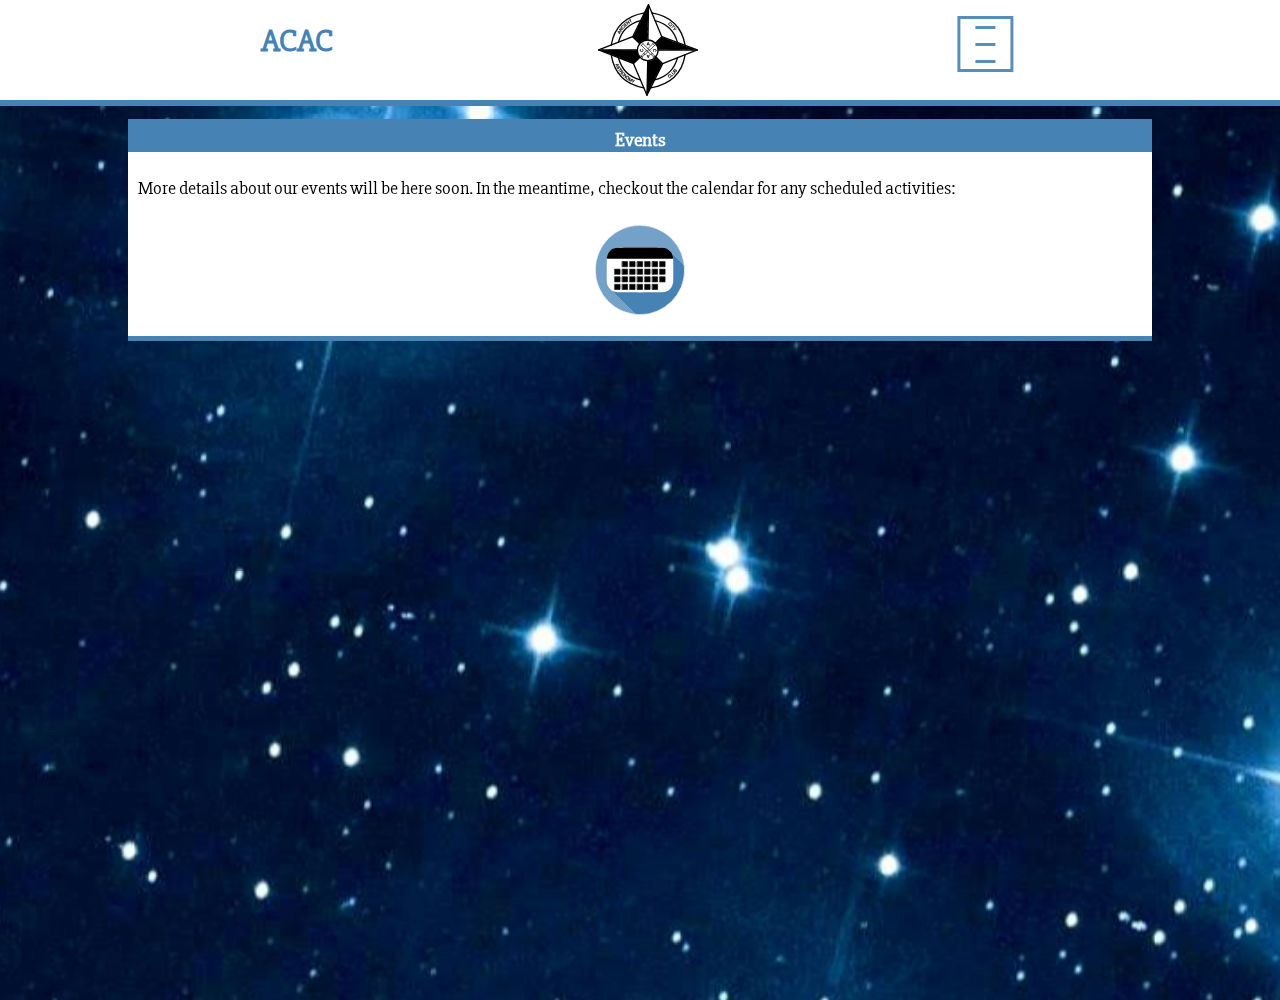
==== events.html @ 7bf5a368 "initial commit" ====
<!DOCTYPE html><html>
<head>
  <meta charset="UTF-8">
  <meta name="viewport" content="width=device-width" />
  <title>ACAC</title>
  <link rel="stylesheet" href="style.css" />
</head>
<body>
 <div class='header'>
  <h1>ACAC</h1>
  <img class='logo' src='./images/acaclogo.svg'/>
  <nav class='nav'>
   <ul class='nav-list'>
    <li class='menu-bar'></li>
    <li class='menu-bar'></li>
    <li class='menu-bar'></li>
   </ul>
   <div>
    <ul class='menu'>
     <li class='link'><a href='index.html'> Home </a></li>
     <li class='link'><a href='events.html'> Events </a></li>
     <li class='link'><a href='news.html'> Newsletter </a></li>
     <li class='link'><a href='photos.html'> Photos </a></li>
    </ul>
   </div>
  </nav>
 </div>

 <div class='wrapper'>
    <div class='parallax bg1'>
 <div class='container'>
  <div class='intro'>
    <h3> Events</h3>
   </div>
   <p> 
     More details about our events will be here soon. In the meantime,
     checkout the calendar for any scheduled activities: 
      </p>
      <a id='link-cal' href='calendar.html'>
          <img id='temp-cal' src='./images/calendar_icon.svg' />
        </a>
  </div>
</div>
  

  <script src="script.js"></script>
</body>
</html>
---- style.css ----
@import url('https://fonts.googleapis.com/css?family=Slabo+27px');

body {
 font-family: 'Slabo 27px';
 background: black;
 margin: 0;
 padding: 0;
 margin-top: 100px; 
}

.wrapper {
 height: 100vh;
 overflow-x: hidden;
 overflow-y: auto;
 perspective: 1px;
}
.container {
    position: relative;
    margin: 0 auto;
    height: 50%;
    width: 80%;
    margin-bottom: 50px;
    background: white;
    border-bottom: solid 5px steelblue;
   }
   .container > p {
    padding: 5px 10px 5px 10px;
    color: black;
    font-size: 18px;
    line-height: 1.5;
   }

.parallax:after {
 content: " ";
 position: absolute;
 top: 0;
 left:0;
 right: 0;
 bottom: 0;
 transform: translateZ(-1px) scale(2);
 z-index: -1;
 min-height: 200%;
}
.bg1:after {
  background-image: url('./images/stars.jpg');
  background-size: 100%;
  background-repeat: no-repeat;
  background-position: center;
}

.header {
 display: flex;
 position:fixed;
 top: 0;
 left: 0;
 right: 0;
 justify-content: space-around;
 background: white;
 border-bottom: solid steelblue 6px;
 padding-left: 10%;
 padding-right: 10%;
 z-index: 1;
}
.header > h1 {
 color: steelblue;
}

.nav-list {
 display: flex;
 flex-flow: column;
 justify-content: space-around;
 background: white;
 height: 50px;
 width: 50px;
 border: solid steelblue 3px;
 padding: 0px;
 list-style: none;
 opacity: 0.9;
 transform: translateX(-10%);
 z-index: 1;
}
.nav-list > li {
 height: 1px;
 width: 20px;
 margin: 3px;
 margin: 0 auto;
 border-bottom: solid 3px steelblue;
}

#club {
    height: auto;
    width: 70%;
    max-width: 600px;
    display: block;
   margin-left: auto;
   margin-right: auto;
}

/* animations */

.slide {
 transform: translateX(-100px);
 will-change: transition;
 transition: transform 0.5s ease;
}
.close {
 transform: rotate(90deg);
 will-change: transition;
 transition: transform 0.5s ease;
}
.topBar {
 transform: translateY(17px) rotate(45deg);
 will-change: transition;
 transition: transform 0.5s ease;
}
.middleBar {
 opacity: 0;
 transition: opacity 0.5s ease;
}
.lastBar {
 transform: translateY(-17px) rotate(-45deg);
 will-change: transition;
 transition: transform 0.5s ease;
}

.open {
 position: fixed;
 display: flex;
 flex-flow: column;
 justify-content: space-around;
 background: white;
 height: 50vh;
 width: 100vw;
 transform: translate(-100px, 0px);
 will-change: transition;
 transition: transform 0.5s ease;
 border: solid 3px steelblue;
 opacity: 0.9;
 z-index: 1;
}

/* end animations */

.link {
 list-style: none;
 color: steelblue;
 font-size: 20px;
}
    .link > a {
        text-decoration: none;
        color: steelblue;
    }
    .link > a:hover {
        text-decoration: underline;
    }

.menu {
 position: fixed;
 display: flex;
 flex-flow: column;
 justify-content: space-between;
 visibility: hidden;
}


.intro {
 background: steelblue;
}
.intro > h2 {
 text-align: center;
 color: white;
 padding-bottom: 5px;
}
.intro > h3 {
 padding-top: 10px;
 text-align: center;
 color: white;
}

#calendar {
   display: flex;
   justify-content: space-around;
   margin: 0 auto;
   background: steelblue;
   padding: 10px;
   max-width: 640px;
   z-index: -1;
}

.logo {
    height: 100px;
    width: 100px;
}

.icon {
    height: 25px;
    width: 25px;
    transform: translate(5px, 5px);
    padding: 0;
    margin: 0;
}
.icon:hover {
    opacity: .5;
}


/* Photos */
#gallery {
    height: 500px;
    display: grid;
    grid-template-columns: repeat(3, 1fr);
    justify-content: space-around;
}

    #photos {
        grid-column: 2;
        justify-self: center;
        height: auto;
        width: 100%;
        max-width: 300px;
        min-width: 200px;
    }

        #photo-ctrl {
            display: flex;
            justify-content: space-around;
            transform: translateY(-150px);
        }
/* end photos */

/* Newsletter */
.document {
    margin: 2%;
    display: flex;
    flex-flow: row;
    align-items: center;
    text-decoration: none;
}
.document > p {
    color: black;
    margin-left: 20px;
}
.document > p:hover{
    color: steelblue;
}
.doc-icon {
    height: 90px;
    width: 90px;
}

/* end newsletter */

/* events */
#link-cal {
    display: flex;
    justify-content: space-around;
    margin-bottom: 2%;
}
#temp-cal {
    height: 90px;
    width: 90px;
}
#temp-cal:hover {
    opacity: .5;
}

/* end events */
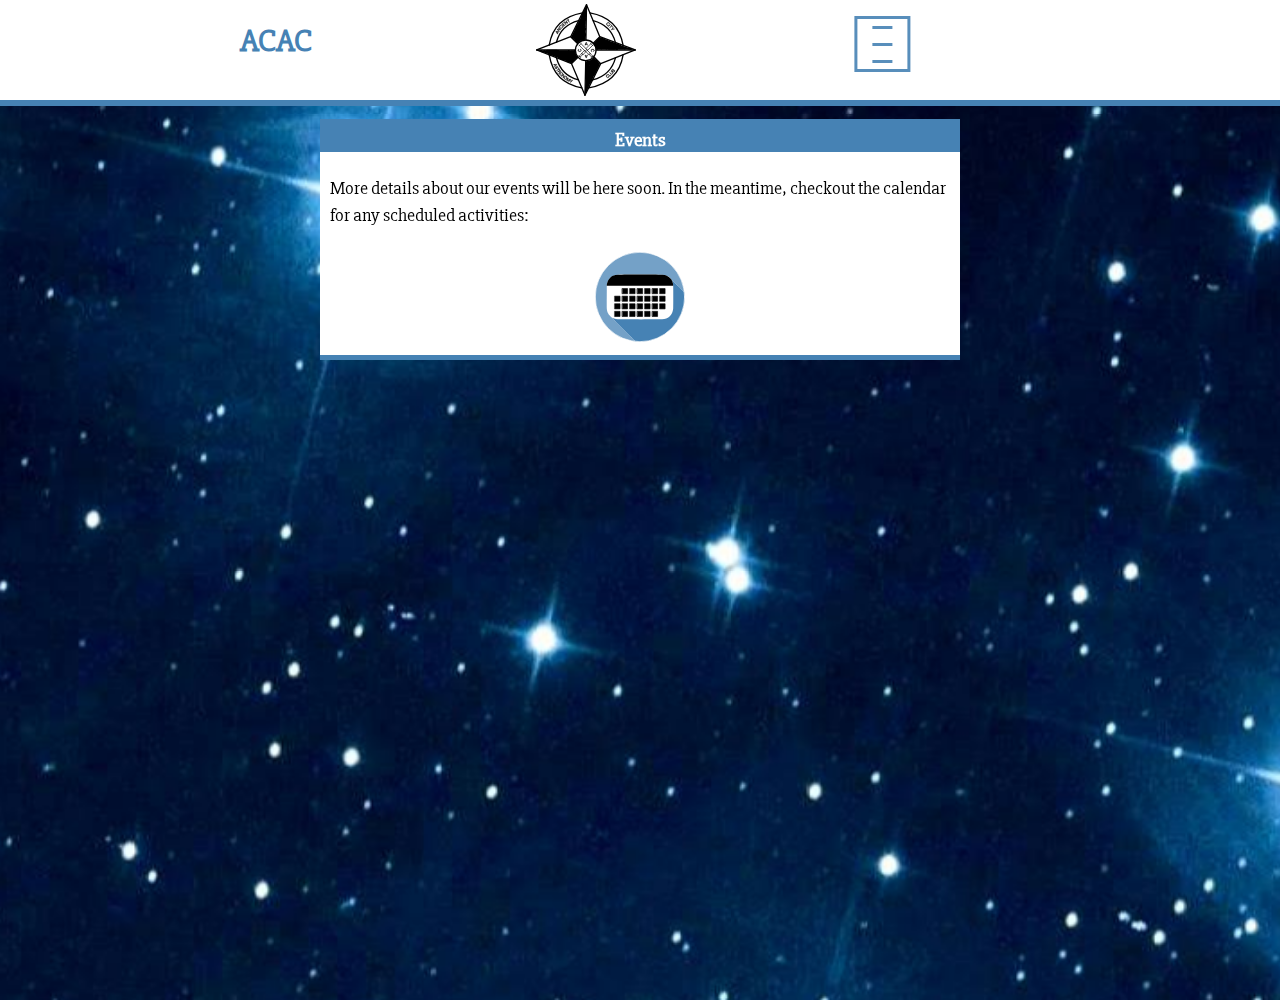
==== commit d0ed0d11: "group photo and style" ====
--- a/events.html
+++ b/events.html
@@ -7,6 +7,7 @@
 </head>
 <body>
  <div class='header'>
+    <div class='header-box'>
   <h1>ACAC</h1>
   <img class='logo' src='./images/acaclogo.svg'/>
   <nav class='nav'>
@@ -20,10 +21,12 @@
      <li class='link'><a href='index.html'> Home </a></li>
      <li class='link'><a href='events.html'> Events </a></li>
      <li class='link'><a href='news.html'> Newsletter </a></li>
+     <!-- <li class='link'><a href='members.html'> Members </a></li> -->
      <li class='link'><a href='photos.html'> Photos </a></li>
     </ul>
    </div>
   </nav>
+  </div>
  </div>
 
  <div class='wrapper'>
@@ -41,6 +44,7 @@
         </a>
   </div>
 </div>
+</div>
   
 
   <script src="script.js"></script>
--- a/style.css
+++ b/style.css
@@ -19,6 +19,7 @@
     margin: 0 auto;
     height: 50%;
     width: 80%;
+    max-width: 640px;
     margin-bottom: 50px;
     background: white;
     border-bottom: solid 5px steelblue;
@@ -48,21 +49,31 @@
   background-position: center;
 }
 
+
 .header {
- display: flex;
  position:fixed;
  top: 0;
  left: 0;
  right: 0;
- justify-content: space-around;
  background: white;
  border-bottom: solid steelblue 6px;
  padding-left: 10%;
  padding-right: 10%;
  z-index: 1;
 }
-.header > h1 {
- color: steelblue;
+.header-box {
+    display: flex;
+    flex-flow: row;
+    justify-content: space-around;
+    max-width: 900px;
+}
+.header-box h1 {
+    color: steelblue;
+}
+
+.footer {
+    height: 500px;
+    width: 100%;
 }
 
 .nav-list {
@@ -184,7 +195,8 @@
    background: steelblue;
    padding: 10px;
    max-width: 640px;
-   z-index: -1;
+   z-index: 1;
+   margin-bottom: 100px;
 }
 
 .logo {
@@ -205,27 +217,39 @@
 
 
 /* Photos */
+
+.gal {
+    min-height: 500px;
+}
 #gallery {
     height: 500px;
-    display: grid;
-    grid-template-columns: repeat(3, 1fr);
+    display: flex;
+    flex-flow: column;
     justify-content: space-around;
 }
 
     #photos {
-        grid-column: 2;
-        justify-self: center;
         height: auto;
         width: 100%;
         max-width: 300px;
         min-width: 200px;
+        align-self: center;
     }
 
         #photo-ctrl {
             display: flex;
+            flex-flow: row;
             justify-content: space-around;
-            transform: translateY(-150px);
+            margin: 5%;
         }
+
+        #photo-ctrl > button {
+            border: none;
+            background: black;
+            border-radius: 50%;
+            color: white;
+        }
+ 
 /* end photos */
 
 /* Newsletter */
@@ -264,4 +288,31 @@
     opacity: .5;
 }
 
-/* end events */+/* end events */
+
+/* Members */
+#signin-box {
+    display: flex;
+    flex-flow: column;
+    justify-content: space-around;
+    background: steelblue;
+    padding: 2%;
+}
+#signin-box > p {
+    align-self: center;
+}
+#signin-box > input {
+    align-self: center;
+}
+#submit-box {
+    display: grid;
+    grid-template-columns: repeat(2, 1fr);
+    grid-template-rows: 1fr;
+    justify-items: center;
+}
+#submit-box > input {
+    grid-row: 2;
+    width: 100px;
+    margin: 5%;
+    font-size: 1em;
+}
